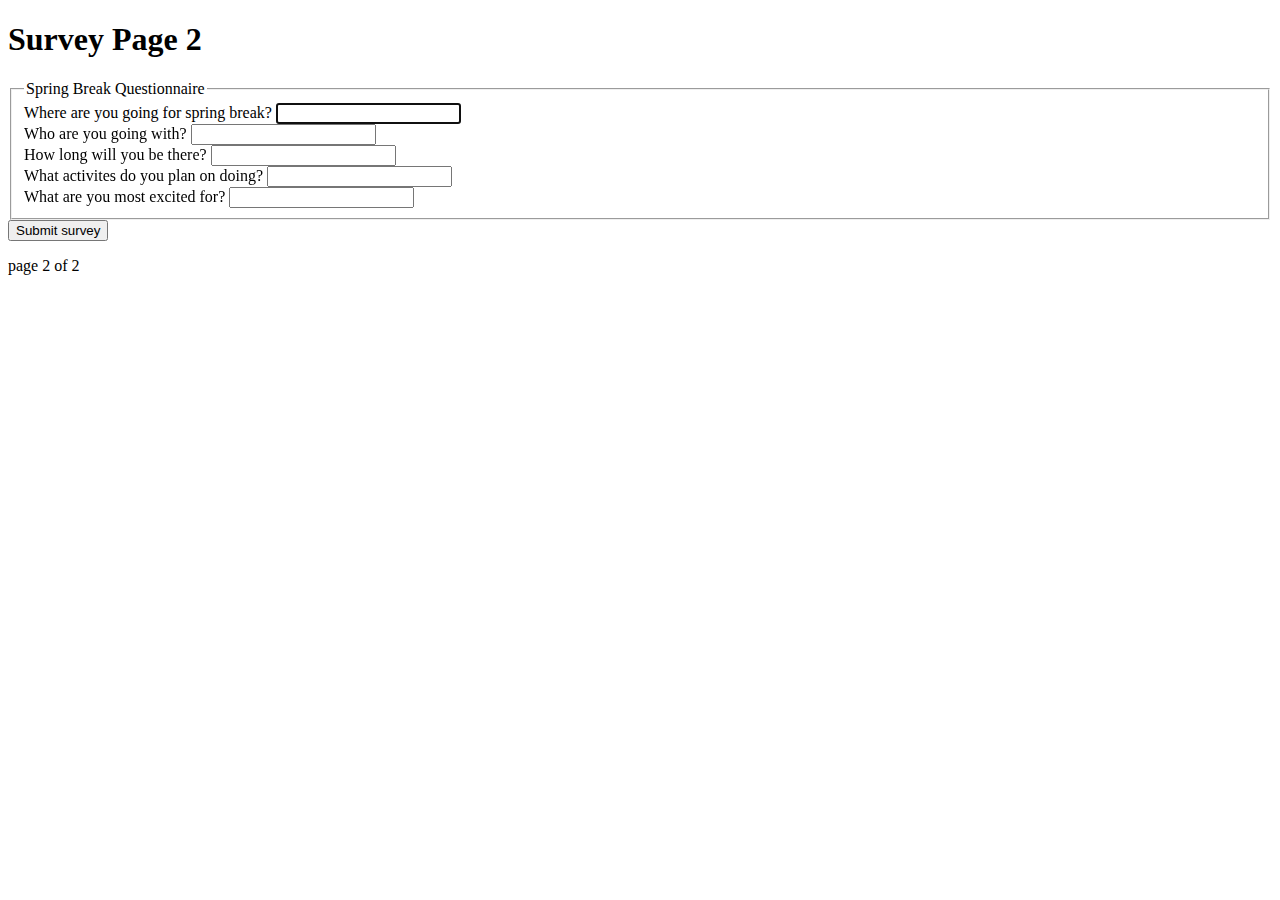
==== survey-2.html @ bedcdc18 "Initial Commits" ====
<!DOCTYPE html>
<html lang="en">
<head>
    <meta charset="UTF-8">
    <meta http-equiv="X-UA-Compatible" content="IE=edge">
    <meta name="viewport" content="width=device-width, initial-scale=1.0">
    <title>Survey page 2</title>
    <link rel="stylesheet" href="./css/stylesheet.css">
</head>

<body>
	<h1>Survey Page 2</h1>
	<form>
        <fieldset>
        <legend>Spring Break Questionnaire</legend>
        <label for="major">Where are you going for spring break?</label>
        <input type="text" id="major" name="major" autofocus><br>

        <label for="minor">Who are you going with?</label>
        <input type="text" id="minor" name="minor"><br>

        <label for="certificate">How long will you be there?</label>
        <input type="text" id="certificate" name="certificate"><br>        
      
        <label for="year">What activites do you plan on doing?</label>
        <input type="text" id="year" name="year"><br>
      
        <label for="hometown">What are you most excited for?</label>
        <input type="text" id="hometown" name="hometown"><br>
        </fieldset>
    </form>
      
        <button onclick="window.location.href='./thank-you.html';">
            Submit survey
          </button>
    
    <p>page 2 of 2</p>
</body>
</html>
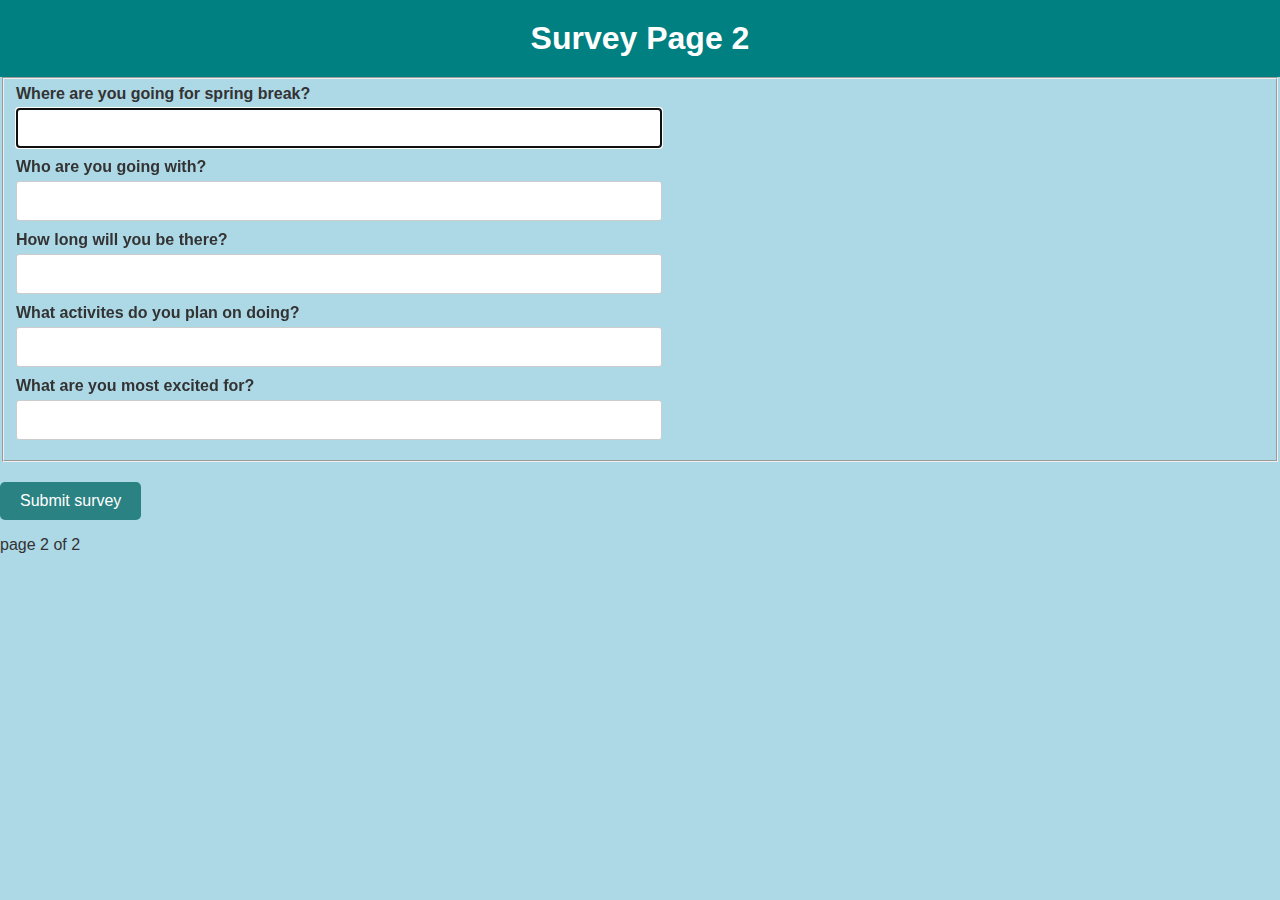
==== commit 06f7ed91: "Final Edits" ====
--- a/survey-2.html
+++ b/survey-2.html
@@ -12,7 +12,6 @@
 	<h1>Survey Page 2</h1>
 	<form>
         <fieldset>
-        <legend>Spring Break Questionnaire</legend>
         <label for="major">Where are you going for spring break?</label>
         <input type="text" id="major" name="major" autofocus><br>
 
--- a/css/stylesheet.css
+++ b/css/stylesheet.css
@@ -0,0 +1,86 @@
+body {
+    font-family: Arial, sans-serif;
+    background-color: lightblue;
+    color: #333;
+    margin: 0;
+    padding: 0;
+  }
+
+  
+  h1 {
+    margin: 0; 
+    padding: 20px
+    font-size: 36px; 
+    font-weight: bold;
+    background-color: #008080; 
+    color: #FFFFFF; 
+    padding: 20px; 
+    text-align: center; 
+
+  }
+
+  img {
+    max-width: 100%; 
+    display: block; 
+    margin: auto; /
+    border: 5px solid #2B8282; 
+  }
+
+  button {
+    background-color: #2B8282;
+    border: none;
+    color: #ffffff;
+    padding: 10px 20px;
+    text-align: center;
+    text-decoration: none;
+    display: inline-block;
+    font-size: 16px;
+    font-family: 'Montserrat', sans-serif;
+    cursor: pointer;
+    border-radius: 5px;
+  }
+
+ 
+  form {
+    margin-bottom: 20px;
+  }
+  
+  label {
+    display: block;
+    font-weight: bold;
+    margin-bottom: 5px;
+  }
+  
+  input[type="text"],
+  input[type="email"],
+  textarea {
+    width: 100%;
+    padding: 10px;
+    border: 1px solid #ccc;
+    border-radius: 3px;
+    margin-bottom: 10px;
+    font-size: 16px;
+  }
+  
+  input[type="radio"],
+  input[type="checkbox"] {
+    margin-right: 5px;
+  }
+  
+  select {
+    width: 100%;
+    padding: 10px;
+    border: 1px solid #ccc;
+    border-radius: 3px;
+    margin-bottom: 10px;
+    font-size: 16px;
+  }
+  input[type="text"] {
+    width: 50%; /* Set the width of the input element to 50% of its container */
+    margin-left: auto; /* Center the input element horizontally */
+    margin-right: auto; /* Center the input element horizontally */
+  }
+  
+  
+  
+ 